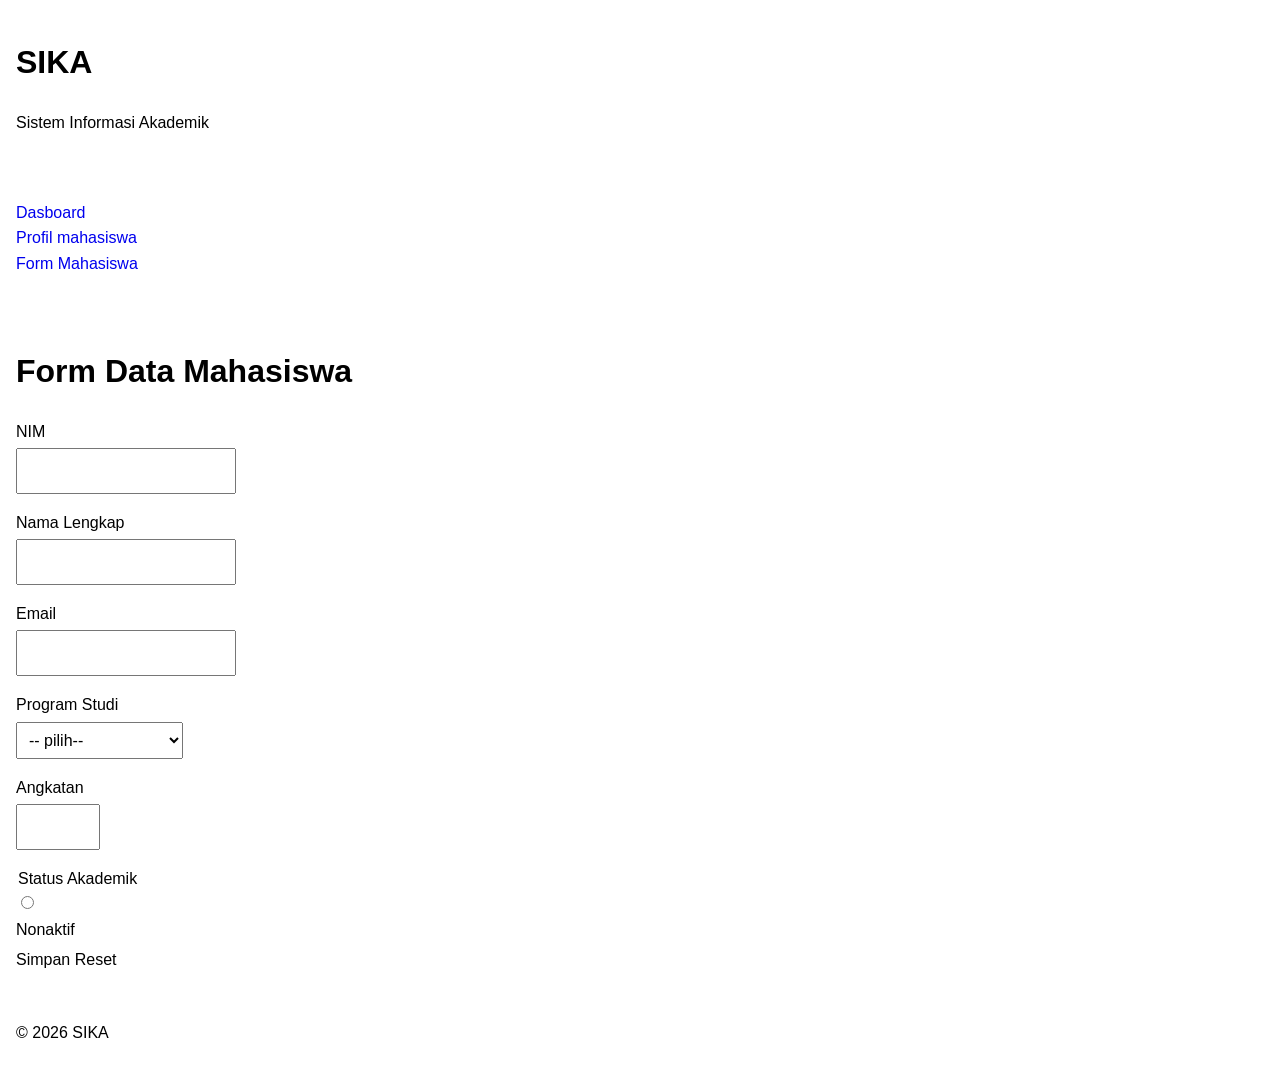
==== form-mahasiswa.html @ dfb866dc "Upload tugas Pak Jihadulakbar" ====
<!DOCTYPE html>
<html lang="id">
<head>
    <meta charset="UTF-8">
    <meta name="Viewport"
          content="width=device-width, initial-scale=1.0">
    <title>SIKA -Form mahasiswa</title>
    <link rel="stylesheet" href="style.css">
</head>
<body>
    <header>
        <h1>SIKA</h1>
        <p>Sistem Informasi Akademik</p>
    </header>

    <nav aria-label="Navigasi Utama">
        <ul>
            <li><a href="index.html">Dasboard</a></li>
            <li><a href="Mahasiswa.html">Profil mahasiswa</li>
            <li><a href="form-mahasiswa.html">Form Mahasiswa</a></li>
        </ul>
    </nav>

    <main>
        <h1>Form Data Mahasiswa</h1>

        <form Action="#" method="post">
            <div>
                <label for="nim">NIM</label>
                <input type="text"
                       id="nim"
                       name="nim"
                       minleght="8"
                       maxleght="15"
                       required>
            </div>

            <div>
                <label for="nama">Nama Lengkap</label>
                <input type="text"
                       id="nama"
                       name="nama"
                       minleght="3"
                       required>
            </div>
            <div>
                <label for="email">Email</label>
                <input type="email"
                       id="email"
                       name="email"
                       name="email"
                       required>
            </div>
            <div>
                <label for="prodi">Program Studi</label>
                <select id="prodi" name="prodi"required>
                    <option value="">-- pilih--</option>
                    <option value="TI">Teknik Informatika</option>
                    <option value="SI">Sistem Informasi</option>
                </select>
            </div>

            <div>
                <label for="angkatan">Angkatan</label>
                <input type="number"
                       id="angkatan"
                       name="angkatan"
                       min="2020"
                       max="2030"
                       required>

            </div>

            <fielset>
                <legend>Status Akademik</legend>

                <input type="radio"
                       id="aktif"
                       name="status"
                       value="nonaktif">
                <label for="nonaktif">Nonaktif</label>
            </fielset>

            <buton type="submit">Simpan</buton>
            <buton type="reset">Reset</buton>
        </form>
    </main>
    <footer>
        <p>&copy; 2026 SIKA</p>
    </footer>
</body>
</html>
---- style.css ----
*{
    box-sizing: border-box
}

body {
    font-family: Arial, sans-serif;
    margin: 0;
    line-height: 1.6;
}

header, nav, main, footer {
    padding: 1rem;
}

nav ul {
    list-style: none;
    padding: 0;
}

nav a{
    text-decoration: none;
}

img {
    max-width: 100%;
    height: auto;
}

table {
    width: 100%;
    border-collapse: collapse;
}

th, td {
    border: 1px solid #cccccc;
    padding: 0.5rem;
    text-align: left;
}
form > div, fieldset {
    margin-bottom: 1rem;
}

label {
    display: block;
    margin-bottom: 0.25rem;
}

input, select, button {
    font: inherit;
    padding: 0.5rem;
}
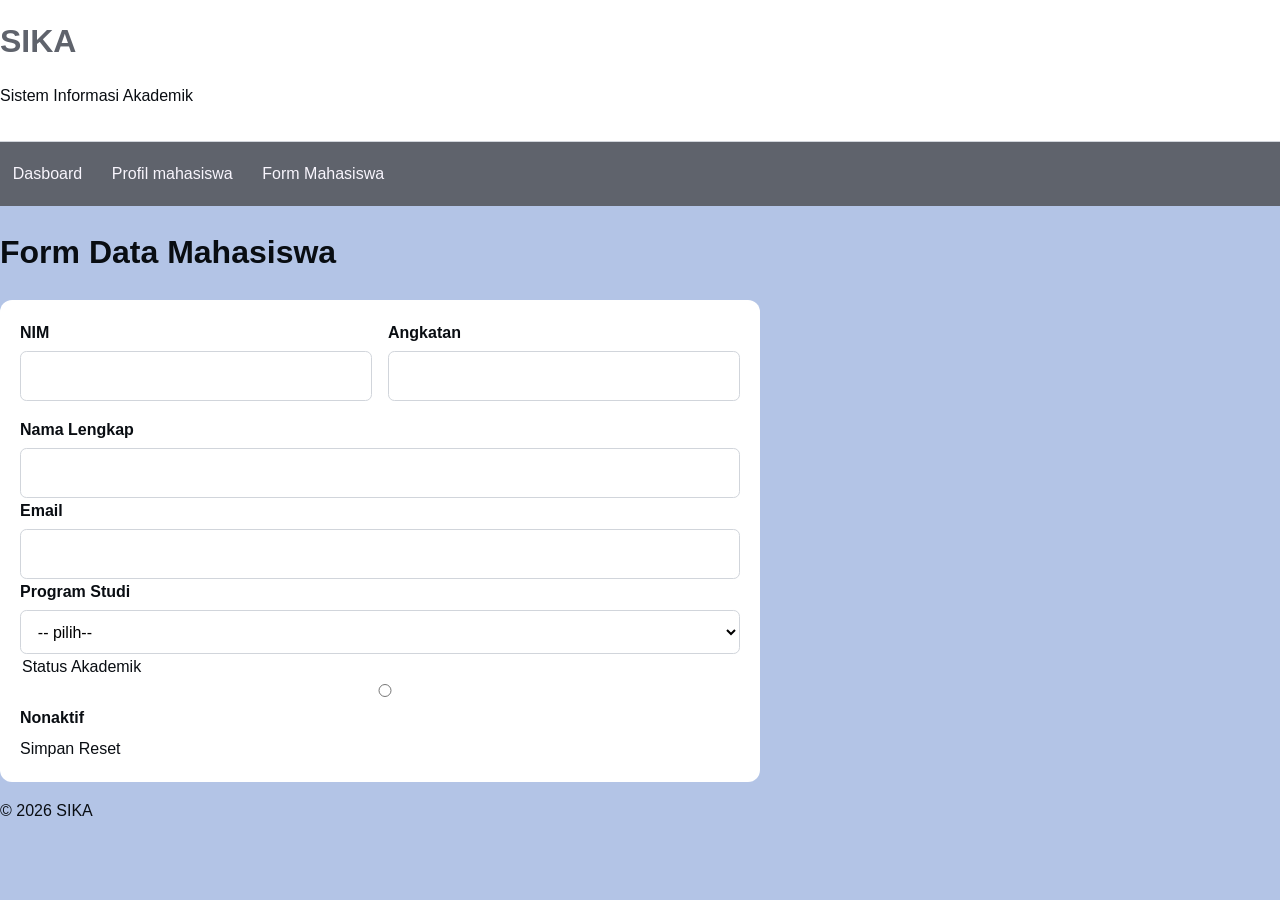
==== commit 9558000a: "Menambahkan javaScript Bab 4" ====
--- a/form-mahasiswa.html
+++ b/form-mahasiswa.html
@@ -5,34 +5,37 @@
     <meta name="Viewport"
           content="width=device-width, initial-scale=1.0">
     <title>SIKA -Form mahasiswa</title>
-    <link rel="stylesheet" href="style.css">
+    <link rel="stylesheet" href="assets/stle css/style.css">
 </head>
 <body>
     <header>
-        <h1>SIKA</h1>
-        <p>Sistem Informasi Akademik</p>
+        <div class="container">
+          <h1>SIKA</h1>
+          <p>Sistem Informasi Akademik</p>
+        </div>
     </header>
 
     <nav aria-label="Navigasi Utama">
         <ul>
             <li><a href="index.html">Dasboard</a></li>
-            <li><a href="Mahasiswa.html">Profil mahasiswa</li>
+            <li><a href="Mahasiswa.html">Profil mahasiswa</a></li>
             <li><a href="form-mahasiswa.html">Form Mahasiswa</a></li>
         </ul>
     </nav>
 
     <main>
         <h1>Form Data Mahasiswa</h1>
+        <form Action="#" method="post">
+            <div class="form-row">
+                <div class="form-group">
+                    <label for="nim">NIM</label>
+                    <input type="text" id="nim" name="nim"required>
+                </div>
 
-        <form Action="#" method="post">
-            <div>
-                <label for="nim">NIM</label>
-                <input type="text"
-                       id="nim"
-                       name="nim"
-                       minleght="8"
-                       maxleght="15"
-                       required>
+                <div class="form-group">
+                    <label for="angkatan">Angkatan</label>
+                    <input type="number" id="angkatan" name="angkatan"required>
+                </div>
             </div>
 
             <div>
@@ -60,16 +63,7 @@
                 </select>
             </div>
 
-            <div>
-                <label for="angkatan">Angkatan</label>
-                <input type="number"
-                       id="angkatan"
-                       name="angkatan"
-                       min="2020"
-                       max="2030"
-                       required>
 
-            </div>
 
             <fielset>
                 <legend>Status Akademik</legend>
@@ -88,5 +82,6 @@
     <footer>
         <p>&copy; 2026 SIKA</p>
     </footer>
+    <script src="assets/js/app.js"></script>
 </body>
 </html>
--- a/assets/stle css/style.css
+++ b/assets/stle css/style.css
@@ -0,0 +1,222 @@
+*{
+    box-sizing: border-box;
+}
+html {font-size: 100%;
+}
+
+body{
+    margin: 0;
+    font-family: Arial, Helvetica, sans-serif;
+    line-height: 1.6;
+    color: #090d12;
+    background: #b3c4e6;
+}
+
+img {
+    max-width: 100%;
+    height: auto;
+}
+
+:root {
+    --primary: #5f636c;
+    --primary-dark: #626f98;
+    --surface: #ffffff;
+    --background: #aab8d2;
+    --text:#1f2937;
+    --muted:#6b7280;
+    --border:#d1d5db;
+}
+
+.container{
+    width: min(100%-2rem,1100px);
+    margin-inline: auto;
+}
+
+header {
+    background:  var(--surface);
+    border-bottom: 1px solid var(--border);
+    padding: 1rem 0;
+}
+
+header h1 {
+    margin: 0;
+    color: var(--primary);
+}
+
+nav {
+    background: var(--primary);
+}
+
+nav ul {
+    display: flex;
+    flex-wrap: wrap;
+    gap: .25rem;
+    list-style: none;
+    margin: 0;
+    padding: .6rem 0;
+}
+
+nav a {
+    display: block;
+    padding: .6rem .8rem;
+    color: #f8f5fd;
+    text-decoration: none;
+    border-radius: .35rem;
+}
+
+nav a:hover,nav a :focus {
+    background:  var(--primary-dark);
+}
+.dasboard-grid {
+    display: grid;
+    grid-template-columns: 1fr;
+    gap: 1rem;
+    margin-block: 1.5rem;
+}
+
+.card {
+    background: var(--surface);
+    border: 1px solid var(--border);
+    border-radius: .75rem;
+    padding: 1rem;
+}
+
+.card h2{
+    margin-top: 0;
+}
+
+@media(min-width:640px){
+    .dasboard-grid{
+        grid-template-columns: repeat(2, 1fr);
+    }
+}
+
+@media(min-width-960px){
+    .dasboard-grid {
+        grid-template-columns: repeat(3, 1fr);
+    }
+}
+
+.profile {
+    display: grid;
+    grid-template-columns: 1fr;
+    gap: 1.25rem;
+    background: var(--surface);
+    padding: 1rem;
+    border-radius: .75rem;
+}
+
+.profile figure {
+    margin: 0;
+}
+
+.profile img {
+    max-width: 180px;
+    border-radius: .75rem;
+}
+
+@media(min-width: 700px) {
+    .profile{
+        grid-template-columns: 180px ifr;
+    }
+}
+
+.table-wrapper {
+    overflow-x: auto;
+    background: var(--surface);
+    border-radius: .75;
+}
+
+table{
+    width: 100%;
+    min-width: 600px;
+    border-collapse: collapse;
+}
+
+th,td {
+    padding: .75rem;
+    border-bottom: 1px solid var(--border);
+    text-align: left;
+}
+
+th {
+    background: #afc1d9;
+    color: #0c0f18;
+}
+
+form {
+    max-width: 760px;
+    background: var(--surface);
+    padding: 1.25rem;
+    border-radius: .75rem;
+}
+
+.form-group {
+    margin-bottom: 1rem;
+}
+
+label {
+    display: block;
+    margin-bottom: .35rem;
+    font-weight: 600;
+}
+
+input, select, textarea {
+    width: 100%;
+    padding: .7rem.8rem;
+    border: 1px solid var(--border);
+    border-radius: .4rem;
+    font: inherit;
+    background: #fff;
+}
+
+input:focus, select:focus, textarea:focus {
+    outline: 2px solid #bfdbfe;
+    border-color: var(--primary);
+}
+
+button, input[type="submit"] {
+    border: 0;
+    border-radius: .4rem;
+    padding: .7rem 1rem;
+    background: var(--primary);
+    color: #fff;
+    font: inherit;
+    cursor: pointer;
+}
+
+button:hover, input[type="submit"]:hover {
+    background: var(--primary-dark);
+}
+
+.form-row {
+    display: grid;
+    grid-template-columns: 1fr;
+    gap: 1rem;
+}
+
+@media(min-width:768px) {
+    .form-row {
+        grid-template-columns: 1fr 1fr;
+    }
+}
+
+
+.success {
+    color: #067647;
+}
+
+.error {
+    color: #b42318;
+}
+
+.error-message {
+    display: block;
+    color: #b42318;
+    font-size: 0.875rem;
+    margin-top: 4px;
+}
+
+.input-error {
+    border: 1px solid #b42318;
+}
